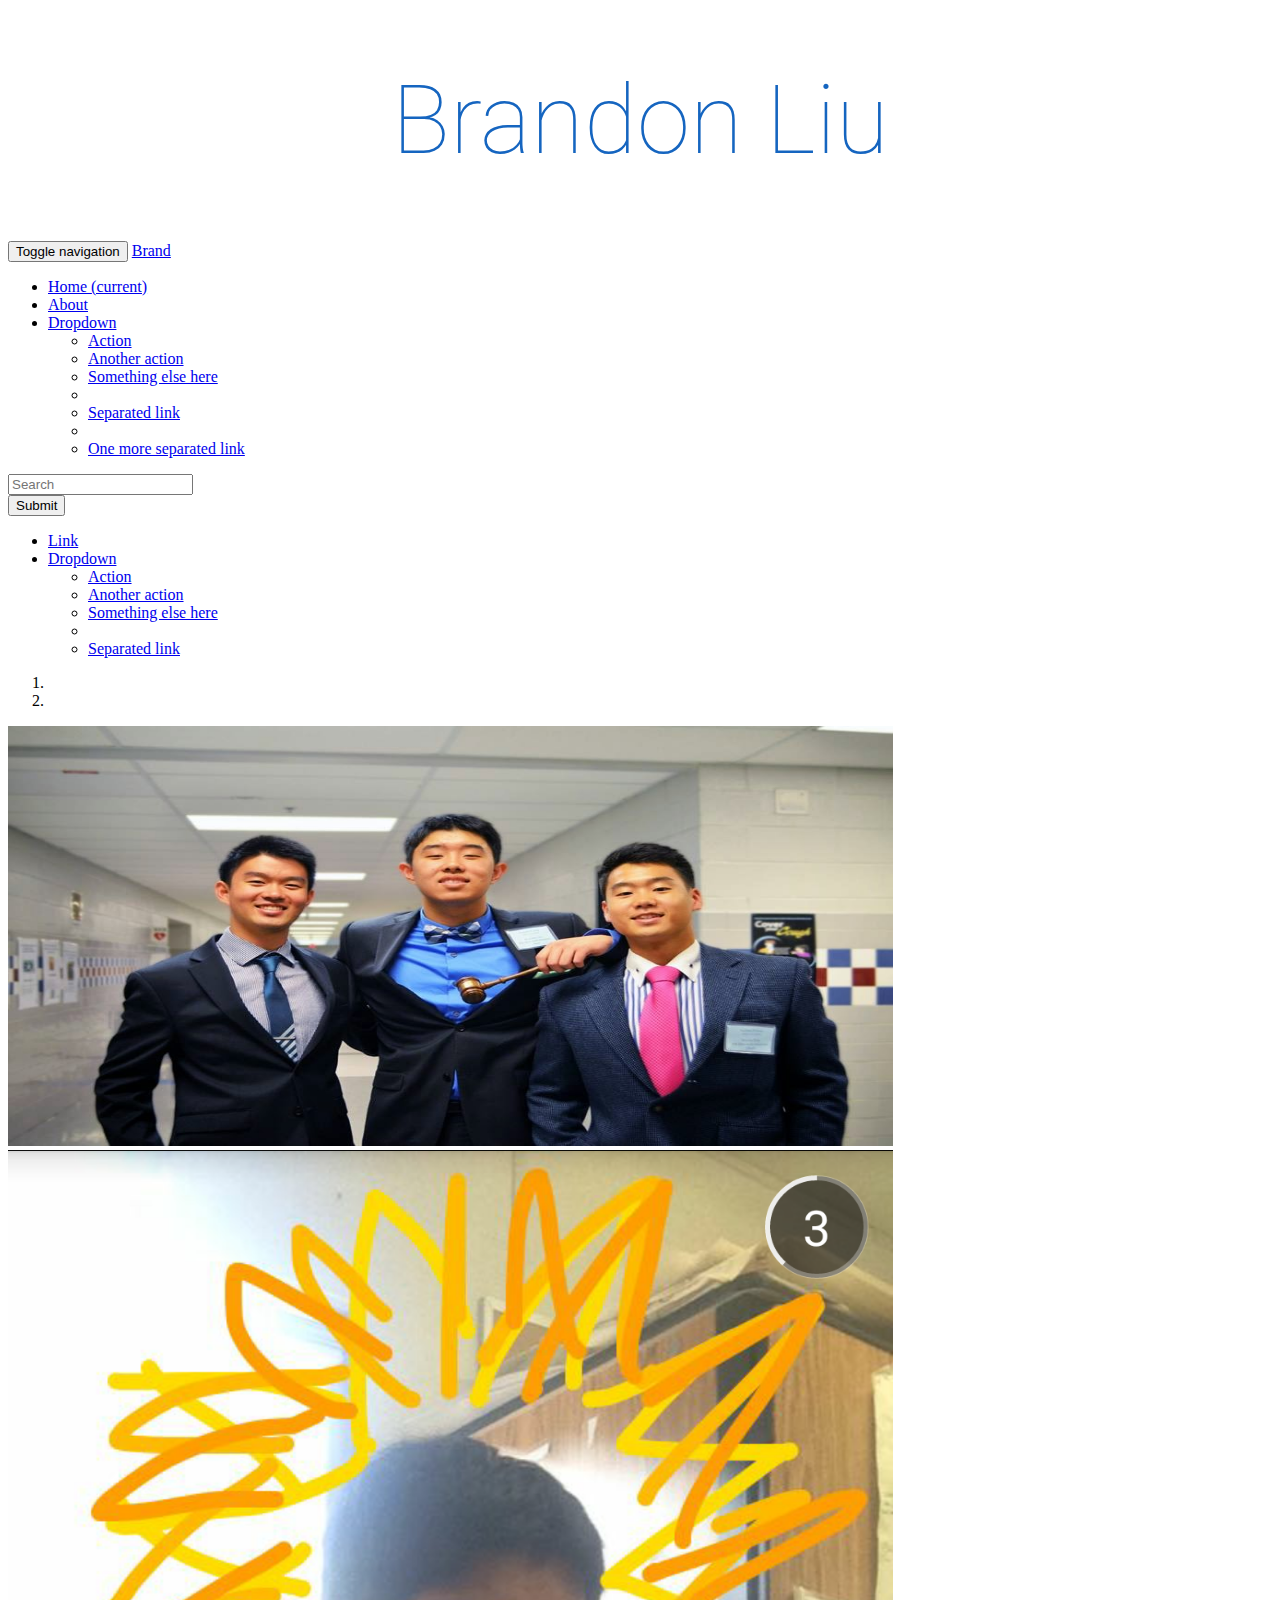
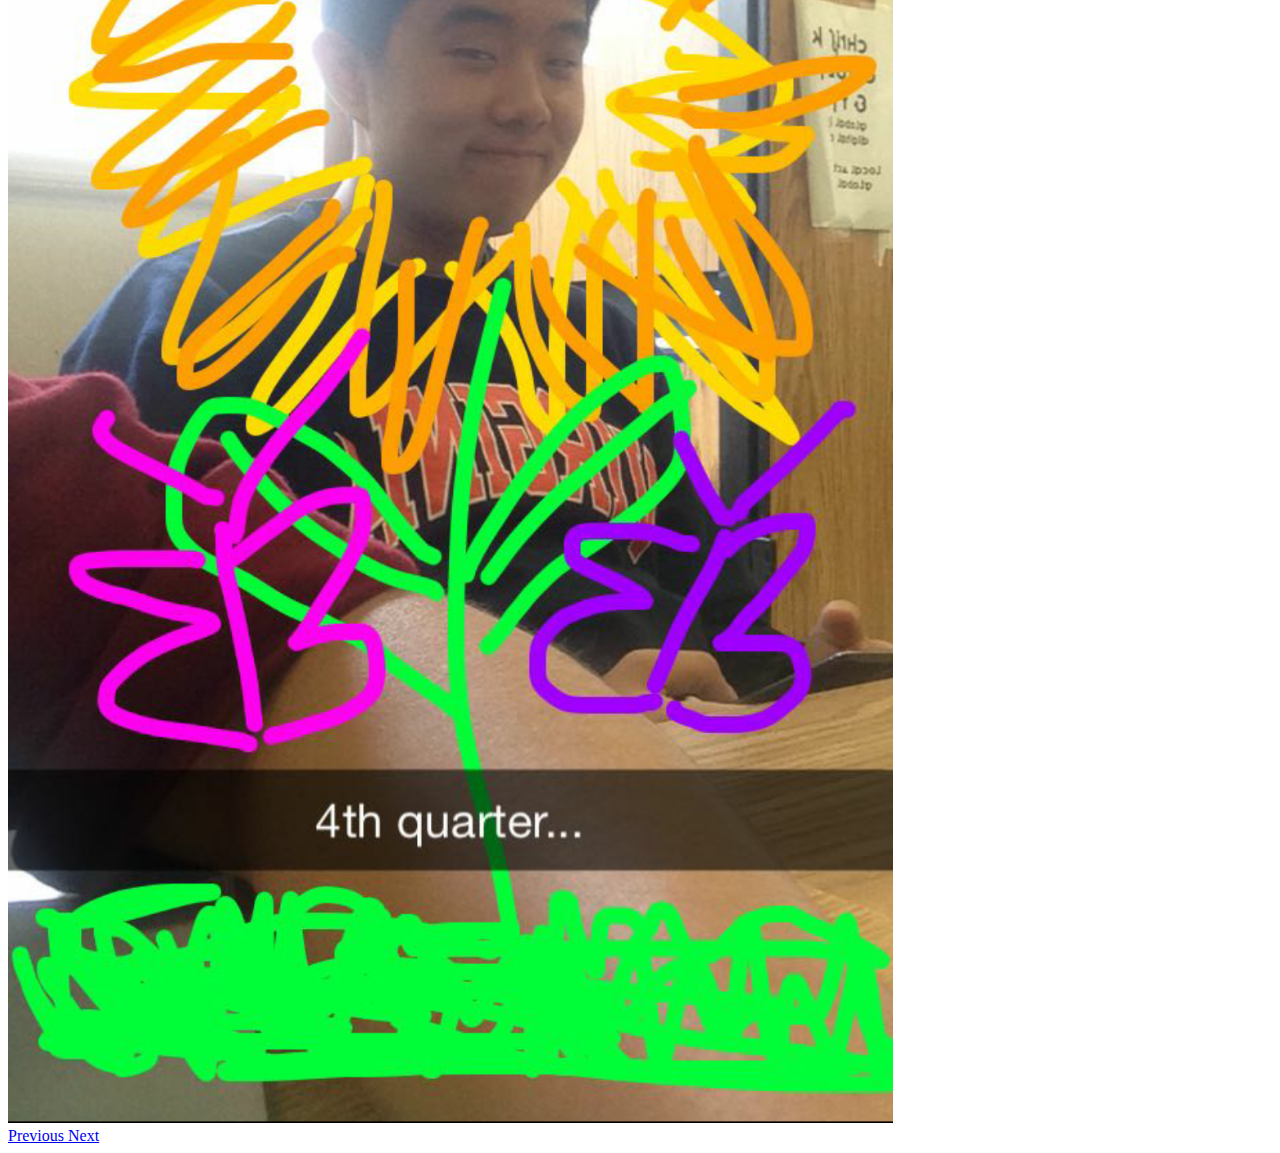
==== index.html @ a71668b6 "v1.1" ====
<!DOCTYPE html>
<html lang="en">
<head>
	<title>Index</title>
    <meta charset="utf-8">
    <meta name="viewport" content="width=device-width, initial-scale=1">
    <link rel="stylesheet" type="text/css" href="Styles/index.css">
    <link rel="stylesheet" href="css/bootstrap.min.css">
    <script src="https://ajax.googleapis.com/ajax/libs/jquery/1.11.1/jquery.min.js"></script>
    <script src="http://maxcdn.bootstrapcdn.com/bootstrap/3.3.4/js/bootstrap.min.js"></script>

    <style>

    </style>
</head>
    
<body>
    <h1 class="title-default">Brandon Liu</h1>

<!--NAVBAR-->
    <nav class="navbar navbar-default">
      <div class="container-fluid">
        <!-- Brand and toggle get grouped for better mobile display -->
        <div class="navbar-header">
          <button type="button" class="navbar-toggle collapsed" data-toggle="collapse" data-target="#bs-example-navbar-collapse-1">
            <span class="sr-only">Toggle navigation</span>
            <span class="icon-bar"></span>
            <span class="icon-bar"></span>
            <span class="icon-bar"></span>
          </button>
          <a class="navbar-brand" href="#">Brand</a>
        </div>

        <!-- Collect the nav links, forms, and other content for toggling -->
        <div class="collapse navbar-collapse" id="bs-example-navbar-collapse-1">
          <ul class="nav navbar-nav">
            <li class="active"><a href="#">Home <span class="sr-only">(current)</span></a></li>
            <li><a href="#">About</a></li>
            <li class="dropdown">
              <a href="#" class="dropdown-toggle" data-toggle="dropdown" role="button" aria-expanded="false">Dropdown <span class="caret"></span></a>
              <ul class="dropdown-menu" role="menu">
                <li><a href="#">Action</a></li>
                <li><a href="#">Another action</a></li>
                <li><a href="#">Something else here</a></li>
                <li class="divider"></li>
                <li><a href="#">Separated link</a></li>
                <li class="divider"></li>
                <li><a href="#">One more separated link</a></li>
              </ul>
            </li>
          </ul>
          <form class="navbar-form navbar-left" role="search">
            <div class="form-group">
              <input type="text" class="form-control" placeholder="Search">
            </div>
            <button type="submit" class="btn btn-default">Submit</button>
          </form>
          <ul class="nav navbar-nav navbar-right">
            <li><a href="#">Link</a></li>
            <li class="dropdown">
              <a href="#" class="dropdown-toggle" data-toggle="dropdown" role="button" aria-expanded="false">Dropdown <span class="caret"></span></a>
              <ul class="dropdown-menu" role="menu">
                <li><a href="#">Action</a></li>
                <li><a href="#">Another action</a></li>
                <li><a href="#">Something else here</a></li>
                <li class="divider"></li>
                <li><a href="#">Separated link</a></li>
              </ul>
            </li>
          </ul>
        </div><!-- /.navbar-collapse -->
      </div><!-- /.container-fluid -->
    </nav>
<!--NAVBAR-->

    <div id="carousel-default" class="carousel slide" data-ride="carousel">
        <ol class="carousel-indicators">
            <li data-target="#carousel-default" data-slide-to="0" class="active"></li>
            <li data-target="#carousel-default" data-slide-to="1"></li>

        </ol>

      <!-- Wrapper for slides -->
        <div class="carousel-inner" role="listbox">
            <div class="item active">
                <img src="images/TECHMUN.jpg" alt="TECHMUN" height="420">
            </div>

            <div class="item">
                <img src="images/LLS.png" alt="Dope">
            </div>
        </div>

        <!-- Left and right controls -->
        <a class="left carousel-control" href="#carousel-default" role="button" data-slide="prev">
            <span class="glyphicon glyphicon-chevron-left" aria-hidden="true"></span>
            <span class="sr-only">Previous</span>
        </a>
        <a class="right carousel-control" href="#carousel-default" role="button" data-slide="next">
            <span class="glyphicon glyphicon-chevron-right" aria-hidden="true"></span>
            <span class="sr-only">Next</span>
        </a>

    </div>



</body>

</html>
---- Styles/index.css ----
@import url(http://fonts.googleapis.com/css?family=Roboto:400,100);

    body {
        background-color: white;
    }
    
    .title-default{
        font-family: 'Roboto', sans-serif;   
        font-weight: 100;   
        font-size: 600%;
        color: #1565C0 !important;
        text-align: center;
    }

    .dropdown{
        padding: 0px;
    }

    .carousel-inner > .item > img, .carousel-inner > .item > a > img {
        width: 70%;
        margin: auto;
    }
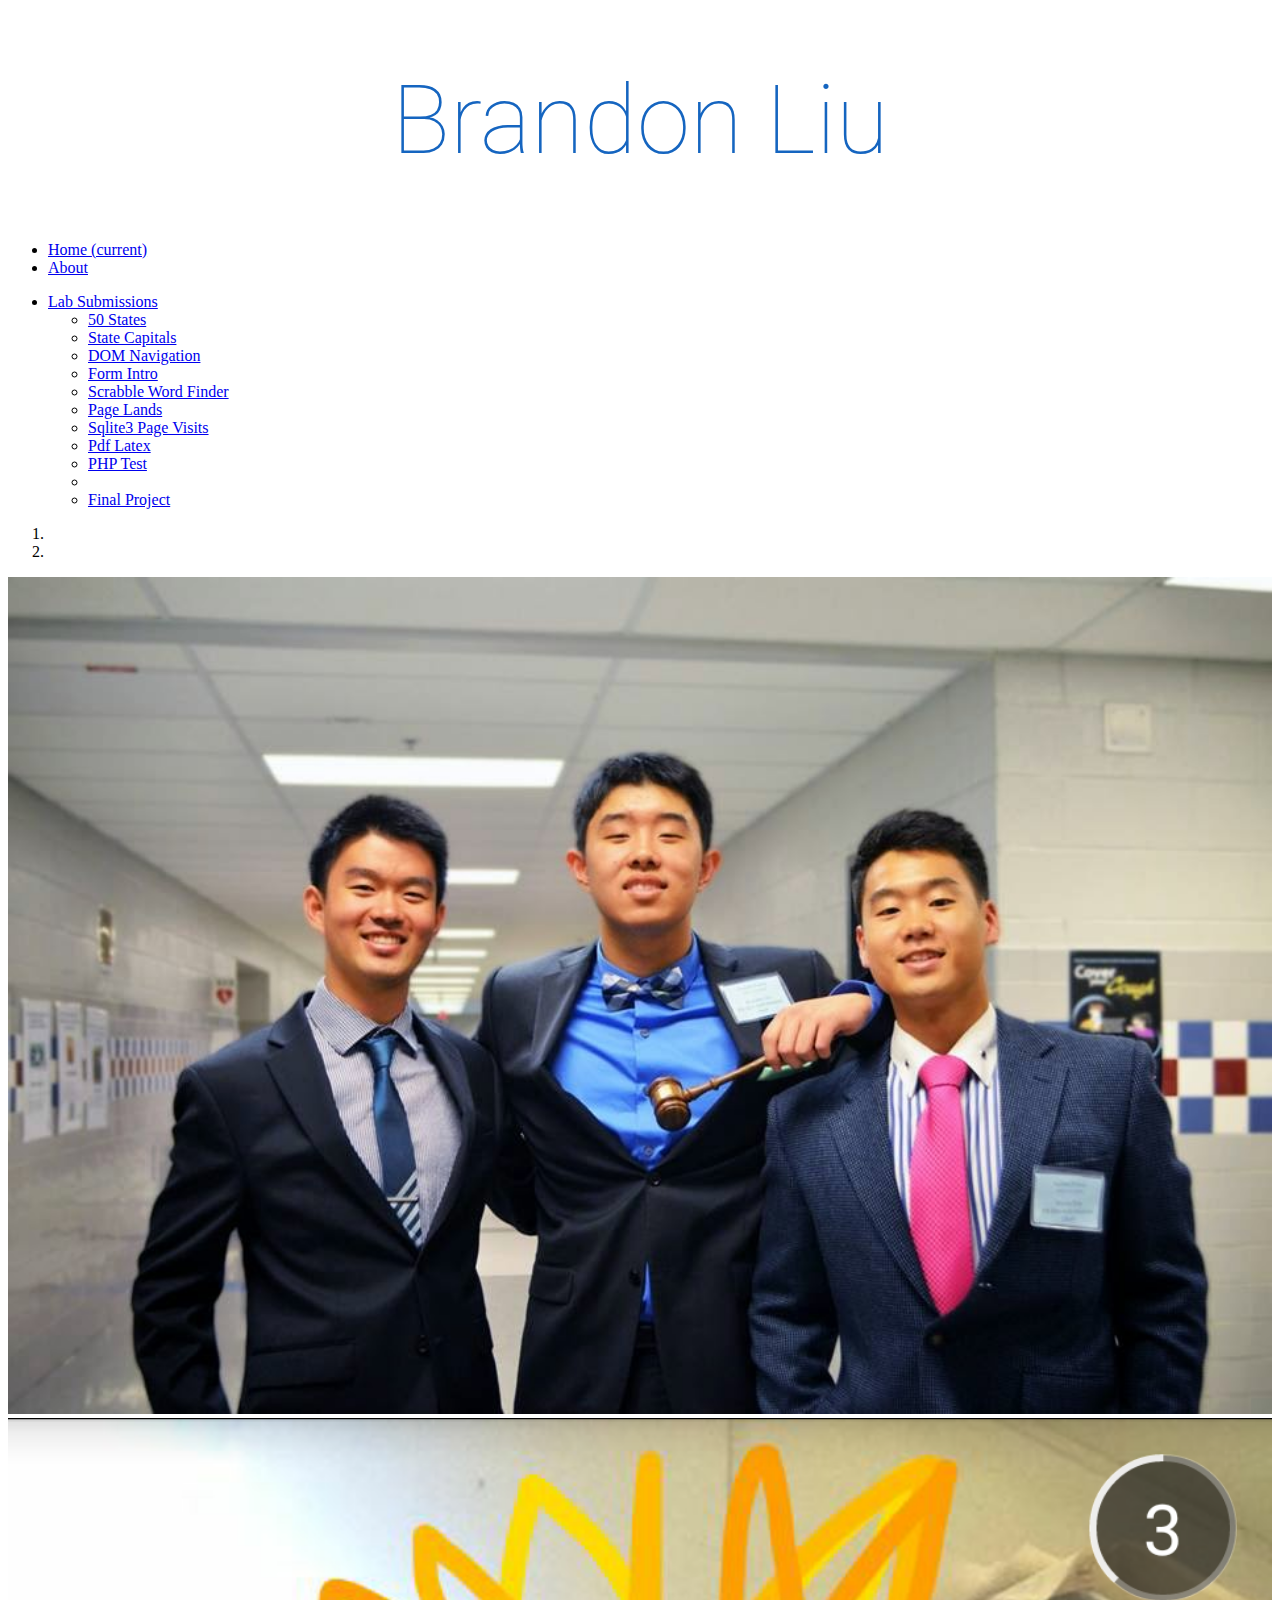
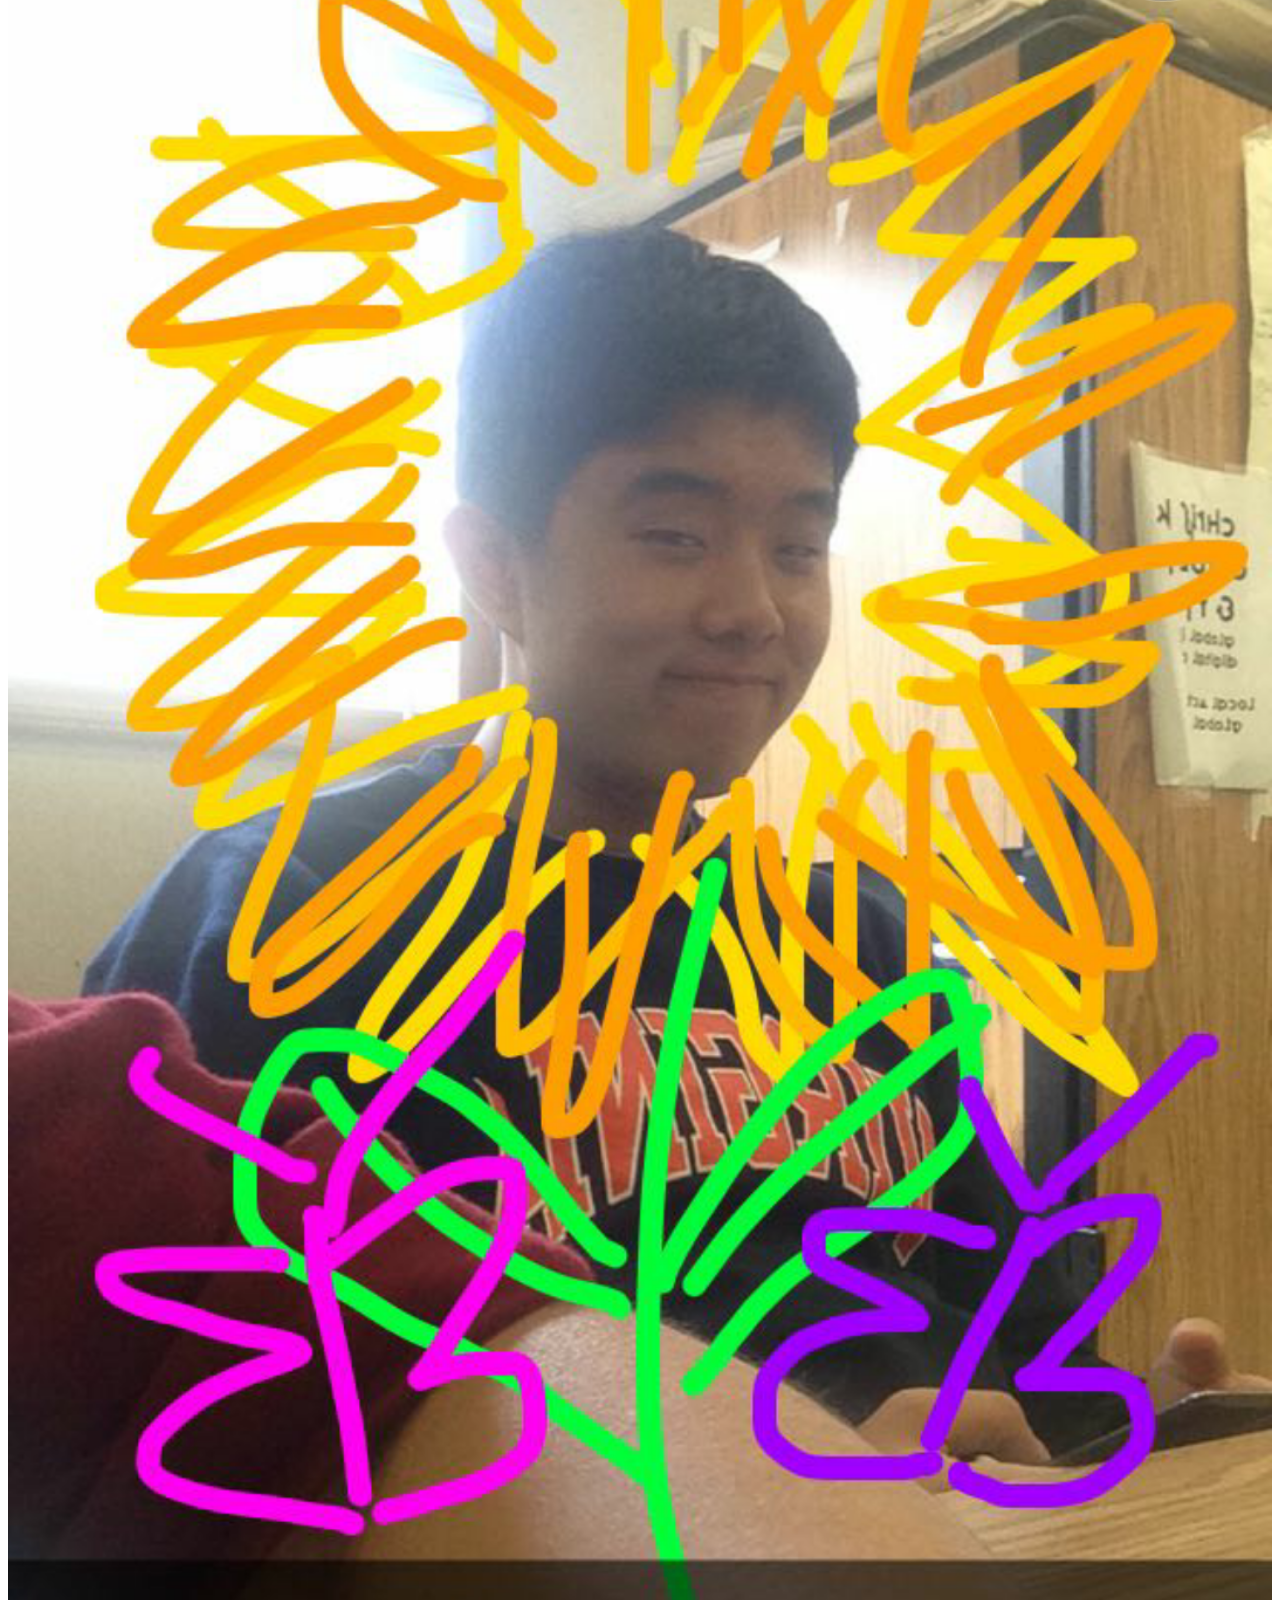
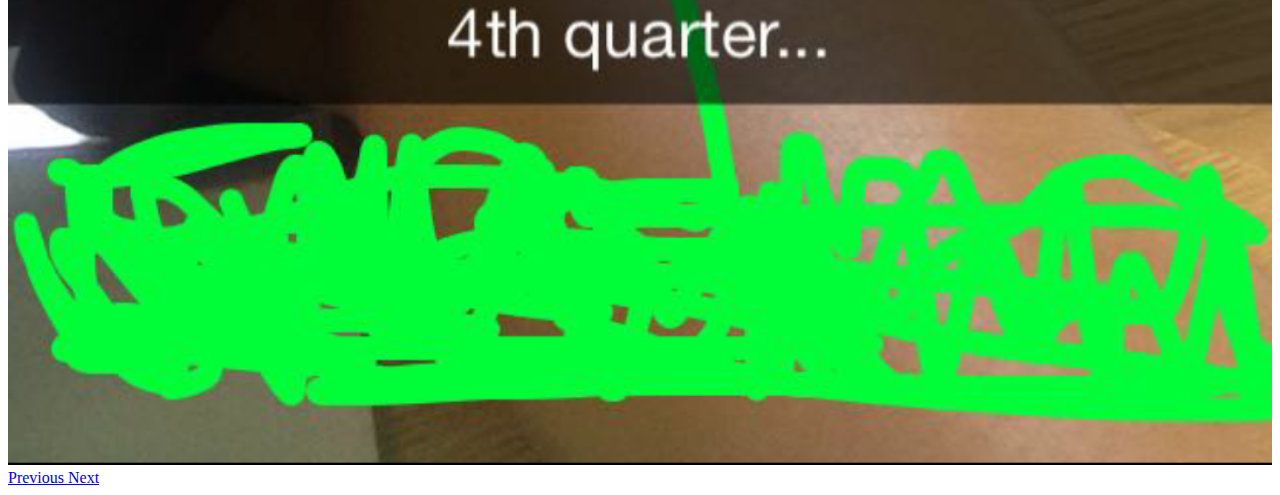
==== commit f791fcc6: "v1.3" ====
--- a/index.html
+++ b/index.html
@@ -20,51 +20,29 @@
 <!--NAVBAR-->
     <nav class="navbar navbar-default">
       <div class="container-fluid">
-        <!-- Brand and toggle get grouped for better mobile display -->
-        <div class="navbar-header">
-          <button type="button" class="navbar-toggle collapsed" data-toggle="collapse" data-target="#bs-example-navbar-collapse-1">
-            <span class="sr-only">Toggle navigation</span>
-            <span class="icon-bar"></span>
-            <span class="icon-bar"></span>
-            <span class="icon-bar"></span>
-          </button>
-          <a class="navbar-brand" href="#">Brand</a>
-        </div>
 
         <!-- Collect the nav links, forms, and other content for toggling -->
         <div class="collapse navbar-collapse" id="bs-example-navbar-collapse-1">
           <ul class="nav navbar-nav">
             <li class="active"><a href="#">Home <span class="sr-only">(current)</span></a></li>
             <li><a href="#">About</a></li>
+          </ul>
+          <ul class="nav navbar-nav navbar-right">
             <li class="dropdown">
-              <a href="#" class="dropdown-toggle" data-toggle="dropdown" role="button" aria-expanded="false">Dropdown <span class="caret"></span></a>
+              <a href="#" class="dropdown-toggle" data-toggle="dropdown" role="button" aria-expanded="false">Lab Submissions <span class="caret"></span></a>
               <ul class="dropdown-menu" role="menu">
-                <li><a href="#">Action</a></li>
-                <li><a href="#">Another action</a></li>
-                <li><a href="#">Something else here</a></li>
+                <li><a href="game_states.html">50 States</a></li>
+                <li><a href="game_capitals.html">State Capitals</a></li>
+                <li><a href="DOM.html">DOM Navigation</a></li>
+                <li><a href="form_intro.html">Form Intro</a></li>
+                <li><a href="scrabble.html">Scrabble Word Finder</a></li>
+                <li><a href="#">Page Lands</a></li>
+                <li><a href="#">Sqlite3 Page Visits</a></li>
+                <li><a href="#">Pdf Latex</a></li>
+                <li><a href="reg.php"> PHP Test</a></li>
+
                 <li class="divider"></li>
-                <li><a href="#">Separated link</a></li>
-                <li class="divider"></li>
-                <li><a href="#">One more separated link</a></li>
-              </ul>
-            </li>
-          </ul>
-          <form class="navbar-form navbar-left" role="search">
-            <div class="form-group">
-              <input type="text" class="form-control" placeholder="Search">
-            </div>
-            <button type="submit" class="btn btn-default">Submit</button>
-          </form>
-          <ul class="nav navbar-nav navbar-right">
-            <li><a href="#">Link</a></li>
-            <li class="dropdown">
-              <a href="#" class="dropdown-toggle" data-toggle="dropdown" role="button" aria-expanded="false">Dropdown <span class="caret"></span></a>
-              <ul class="dropdown-menu" role="menu">
-                <li><a href="#">Action</a></li>
-                <li><a href="#">Another action</a></li>
-                <li><a href="#">Something else here</a></li>
-                <li class="divider"></li>
-                <li><a href="#">Separated link</a></li>
+                <li><a href="#">Final Project</a></li>
               </ul>
             </li>
           </ul>
@@ -73,6 +51,7 @@
     </nav>
 <!--NAVBAR-->
 
+<!--CAROUSEL-->
     <div id="carousel-default" class="carousel slide" data-ride="carousel">
         <ol class="carousel-indicators">
             <li data-target="#carousel-default" data-slide-to="0" class="active"></li>
@@ -83,11 +62,11 @@
       <!-- Wrapper for slides -->
         <div class="carousel-inner" role="listbox">
             <div class="item active">
-                <img src="images/TECHMUN.jpg" alt="TECHMUN" height="420">
+                <img src="images/TECHMUN.jpg" alt="TECHMUN" height="420" class="img">
             </div>
 
             <div class="item">
-                <img src="images/LLS.png" alt="Dope">
+                <img src="images/LLS.png" alt="Dope" class="img">
             </div>
         </div>
 
@@ -102,6 +81,7 @@
         </a>
 
     </div>
+<!--CAROUSEL-->
 
 
 
--- a/Styles/index.css
+++ b/Styles/index.css
@@ -14,6 +14,7 @@
 
     .dropdown{
         padding: 0px;
+        
     }
 
     .carousel-inner > .item > img, .carousel-inner > .item > a > img {
@@ -21,4 +22,11 @@
         margin: auto;
     }
 
+    .img{
+
+        width: 100% !important;
+        height: auto !important;
+
+    }
+
     
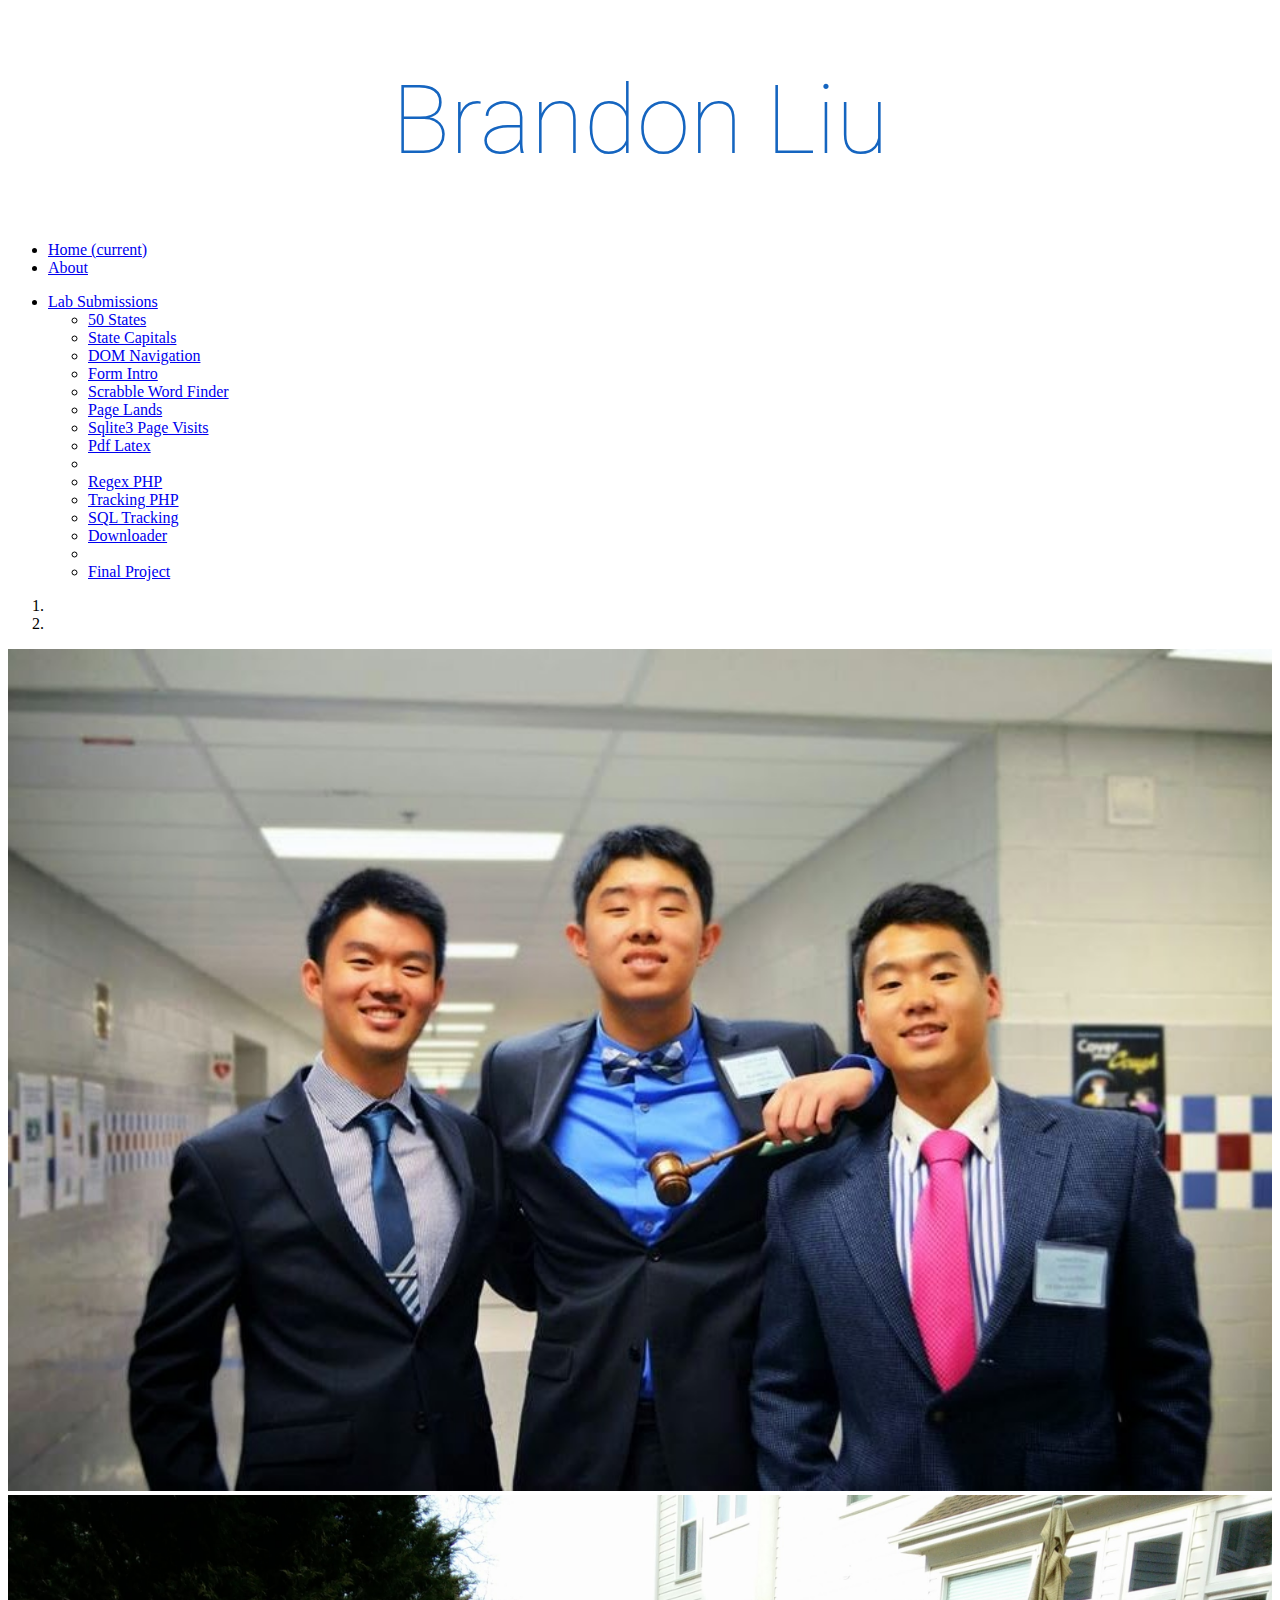
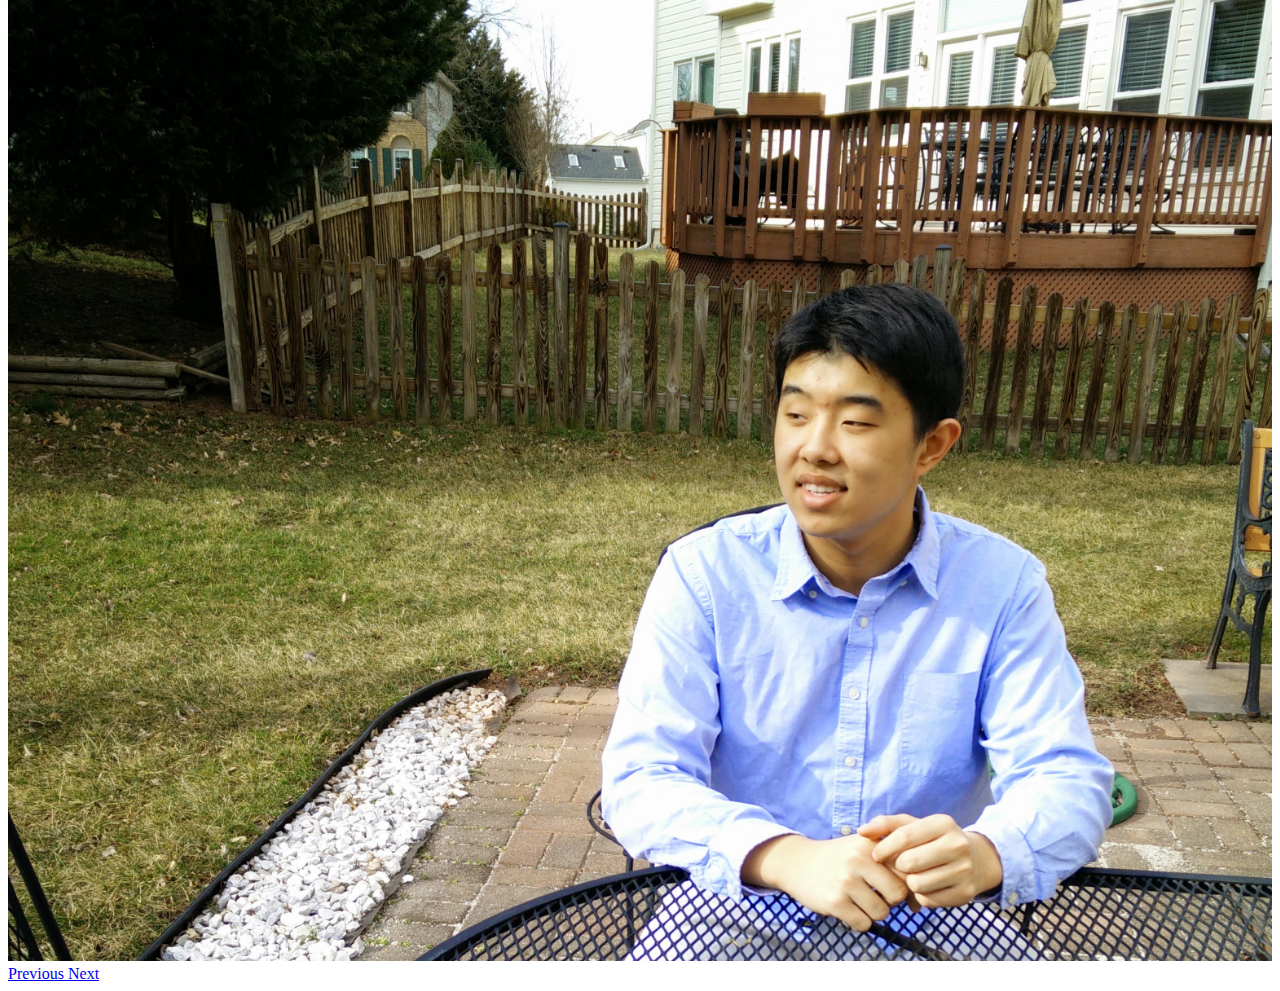
==== commit d64ef2fd: "v1.6" ====
--- a/index.html
+++ b/index.html
@@ -1,13 +1,13 @@
 <!DOCTYPE html>
 <html lang="en">
 <head>
-	<title>Index</title>
+    <title>Index</title>
     <meta charset="utf-8">
     <meta name="viewport" content="width=device-width, initial-scale=1">
     <link rel="stylesheet" type="text/css" href="Styles/index.css">
     <link rel="stylesheet" href="css/bootstrap.min.css">
     <script src="https://ajax.googleapis.com/ajax/libs/jquery/1.11.1/jquery.min.js"></script>
-    <script src="http://maxcdn.bootstrapcdn.com/bootstrap/3.3.4/js/bootstrap.min.js"></script>
+    <script src="https://maxcdn.bootstrapcdn.com/bootstrap/3.3.4/js/bootstrap.min.js"></script>
 
     <style>
 
@@ -25,7 +25,7 @@
         <div class="collapse navbar-collapse" id="bs-example-navbar-collapse-1">
           <ul class="nav navbar-nav">
             <li class="active"><a href="#">Home <span class="sr-only">(current)</span></a></li>
-            <li><a href="#">About</a></li>
+            <li><a href="about.html">About</a></li>
           </ul>
           <ul class="nav navbar-nav navbar-right">
             <li class="dropdown">
@@ -36,13 +36,19 @@
                 <li><a href="DOM.html">DOM Navigation</a></li>
                 <li><a href="form_intro.html">Form Intro</a></li>
                 <li><a href="scrabble.html">Scrabble Word Finder</a></li>
-                <li><a href="#">Page Lands</a></li>
-                <li><a href="#">Sqlite3 Page Visits</a></li>
-                <li><a href="#">Pdf Latex</a></li>
-                <li><a href="reg.php"> PHP Test</a></li>
+                <li><a href="page_views.php">Page Lands</a></li>
+                <li><a href="sql_page_views.php">Sqlite3 Page Visits</a></li>
+                <li><a href="pdflatex.html">Pdf Latex</a></li>
 
                 <li class="divider"></li>
-                <li><a href="#">Final Project</a></li>
+
+                <li><a href="reg.phps"> Regex PHP</a></li>
+                <li><a href="tracking1.phps"> Tracking PHP</a></li>
+                <li><a href="tracking3.phps"> SQL Tracking</a></li>
+                <li><a href="downloader.phps"> Downloader</a></li>
+
+                <li class="divider"></li>
+                <li><a href="final.html">Final Project</a></li>
               </ul>
             </li>
           </ul>
@@ -62,11 +68,11 @@
       <!-- Wrapper for slides -->
         <div class="carousel-inner" role="listbox">
             <div class="item active">
-                <img src="images/TECHMUN.jpg" alt="TECHMUN" height="420" class="img">
+                <img src="images/TECHMUN_2015.jpg" alt="TECHMUN" class="img">
             </div>
 
             <div class="item">
-                <img src="images/LLS.png" alt="Dope" class="img">
+                <img src="images/BBQ.jpg" alt="BBQ" class="img">
             </div>
         </div>
 
